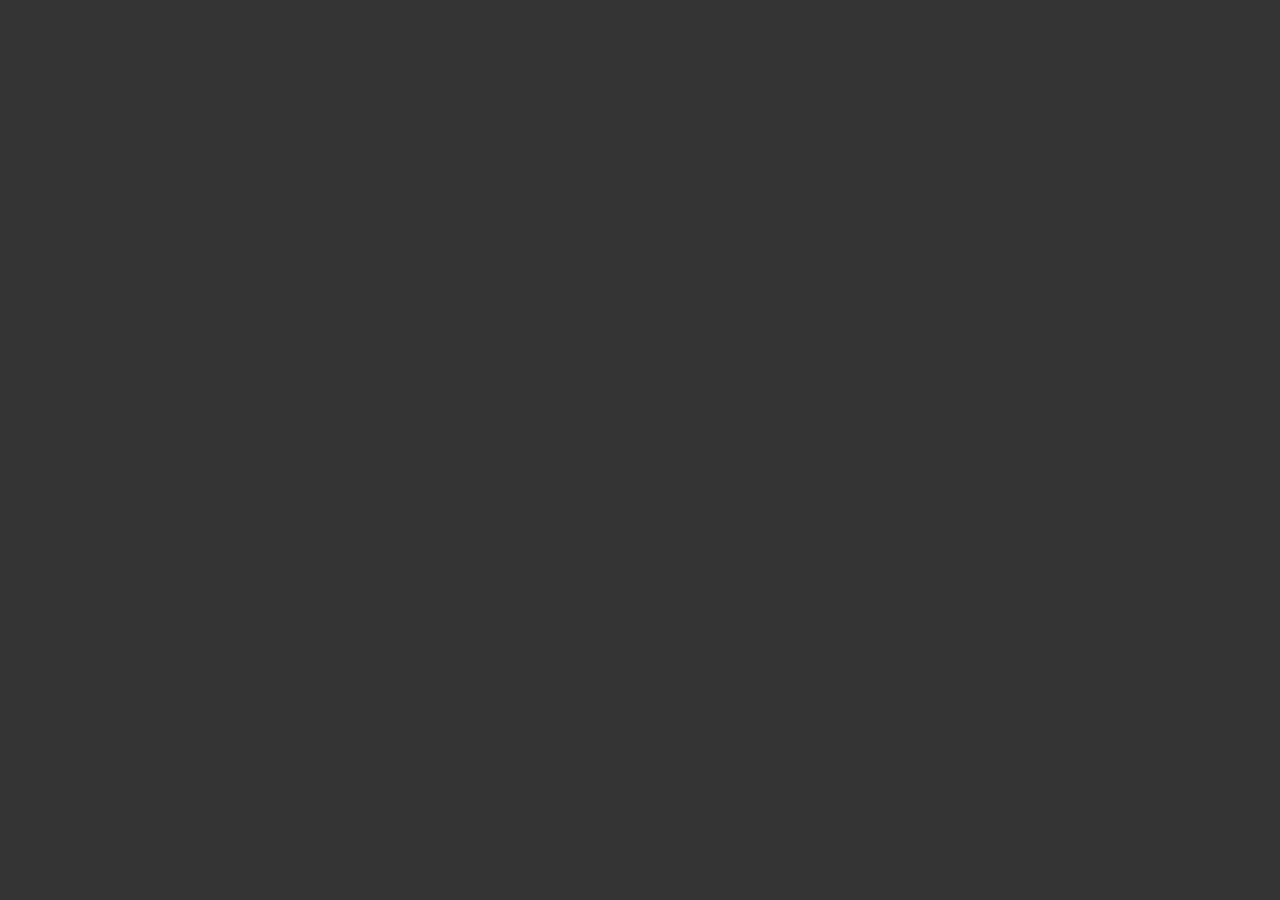
==== index.html @ e5a296b5 "index" ====
<!DOCTYPE html>
<html lang="fr">
<head>
    <meta charset="UTF-8">
    <meta name="viewport" content="width=device-width, initial-scale=1.0">
    <style>
        body {
            font-family: 'Segoe UI', Tahoma, Geneva, Verdana, sans-serif;
            background-color: #333; /* Couleur de fond sombre */
            color: #fff; /* Couleur du texte clair */
            margin: 0;
            padding: 0;
            box-sizing: border-box;
        }

        .container {
            width: 80%;
            margin: 50px auto;
            background-color: #444; /* Couleur de fond plus foncée */
            border-radius: 10px;
            padding: 30px;
            opacity: 0;
            animation: fadeIn 1s ease forwards;
            display: flex;
            flex-wrap: wrap;
            gap: 20px;
        }

        .section {
            flex: 1;
            padding: 20px;
            border-radius: 8px;
            box-shadow: 0 0 10px rgba(0, 0, 0, 0.3); /* Ombre initiale */
            opacity: 0;
            animation: fadeIn 1s ease forwards;
            transition: box-shadow 0.3s ease; /* Transition de l'ombre */
        }

        .section:hover {
            box-shadow: 0 0 20px rgba(189, 189, 189, 0.7); /* Ombre au survol */
        }

        h1 {
            width: 100%;
            text-align: center;
            color: #fff;
            margin-bottom: 20px;
            opacity: 0;
            animation: slideInTitle 1s ease forwards, fadeIn 1s ease forwards;
            animation-delay: 0.5s;
        }

        .info, .photos, .category {
            flex: 1;
            padding: 20px;
            border-radius: 8px;
            box-shadow: 0 0 10px rgba(0, 0, 0, 0.3); /* Ombre initiale */
            opacity: 0;
            animation: fadeIn 1s ease forwards;
            transition: box-shadow 0.3s ease; /* Transition de l'ombre */
        }

        .info:hover, .photos:hover, .category:hover {
            box-shadow: 0 0 20px rgba(189, 189, 189, 0.7); /* Ombre au survol */
        }

        .photos img {
            width: 150px;
            height: auto;
            margin: 10px;
            border-radius: 50%;
            transition: transform 0.3s ease;
        }

        .photos img:hover {
            transform: scale(1.1);
        }

        .category ul {
            list-style: none;
            padding: 0;
            margin: 0;
        }

        .category ul li {
            margin-bottom: 5px;
            color: #ccc; /* Couleur du texte plus clair */
        }

        @media (max-width: 768px) {
            .container {
                width: 90%;
            }
        }

        @keyframes fadeIn {
            from {
                opacity: 0;
                transform: translateY(-20px);
            }
            to {
                opacity: 1;
                transform: translateY(0);
            }
        }

        @keyframes slideInTitle {
            from {
                transform: translateY(-20px);
            }
            to {
                transform: translateY(0);
            }
        }
    </style>
    <title>CV Git</title>
</head>
<body>
    <div class="container">
        <div class="section">
            <h1>Mon CV Git</h1>
        </div>
        <div class="info section" style="animation-delay: 1s;">
            <h2>Informations personnelles</h2>
            <p><strong>Nom:</strong> LAMONNIER Alexis </p>
            <p><strong>Poste:</strong> Etudiant </p>
            <p><strong>Expérience:</strong> 1 an </p>
            <p><strong>Compétences:</strong> HTML, CSS, JavaScript, PHP, Python, Git</p>
            <p><strong>Contact:</strong> alexis.lamonnier@gmail.com</p>
        </div>
        <div class="photos section" style="animation-delay: 1.5s;">
            <h2>Photos</h2>
            <img src="photo1.jpg" alt="Photo 1">
            <img src="photo2.jpg" alt="Photo 2">
            <img src="photo3.jpg" alt="Photo 3">
        </div>
        <div class="category section" style="animation-delay: 2s;">
            <h2>Passions</h2>
            <ul>
                <li>Informatique</li>
                <li>Voyages</li>
                <li>Sport</li>
                <li>Milieu Militaire</li>
            </ul>
        </div>
    </div>
</body>
</html>
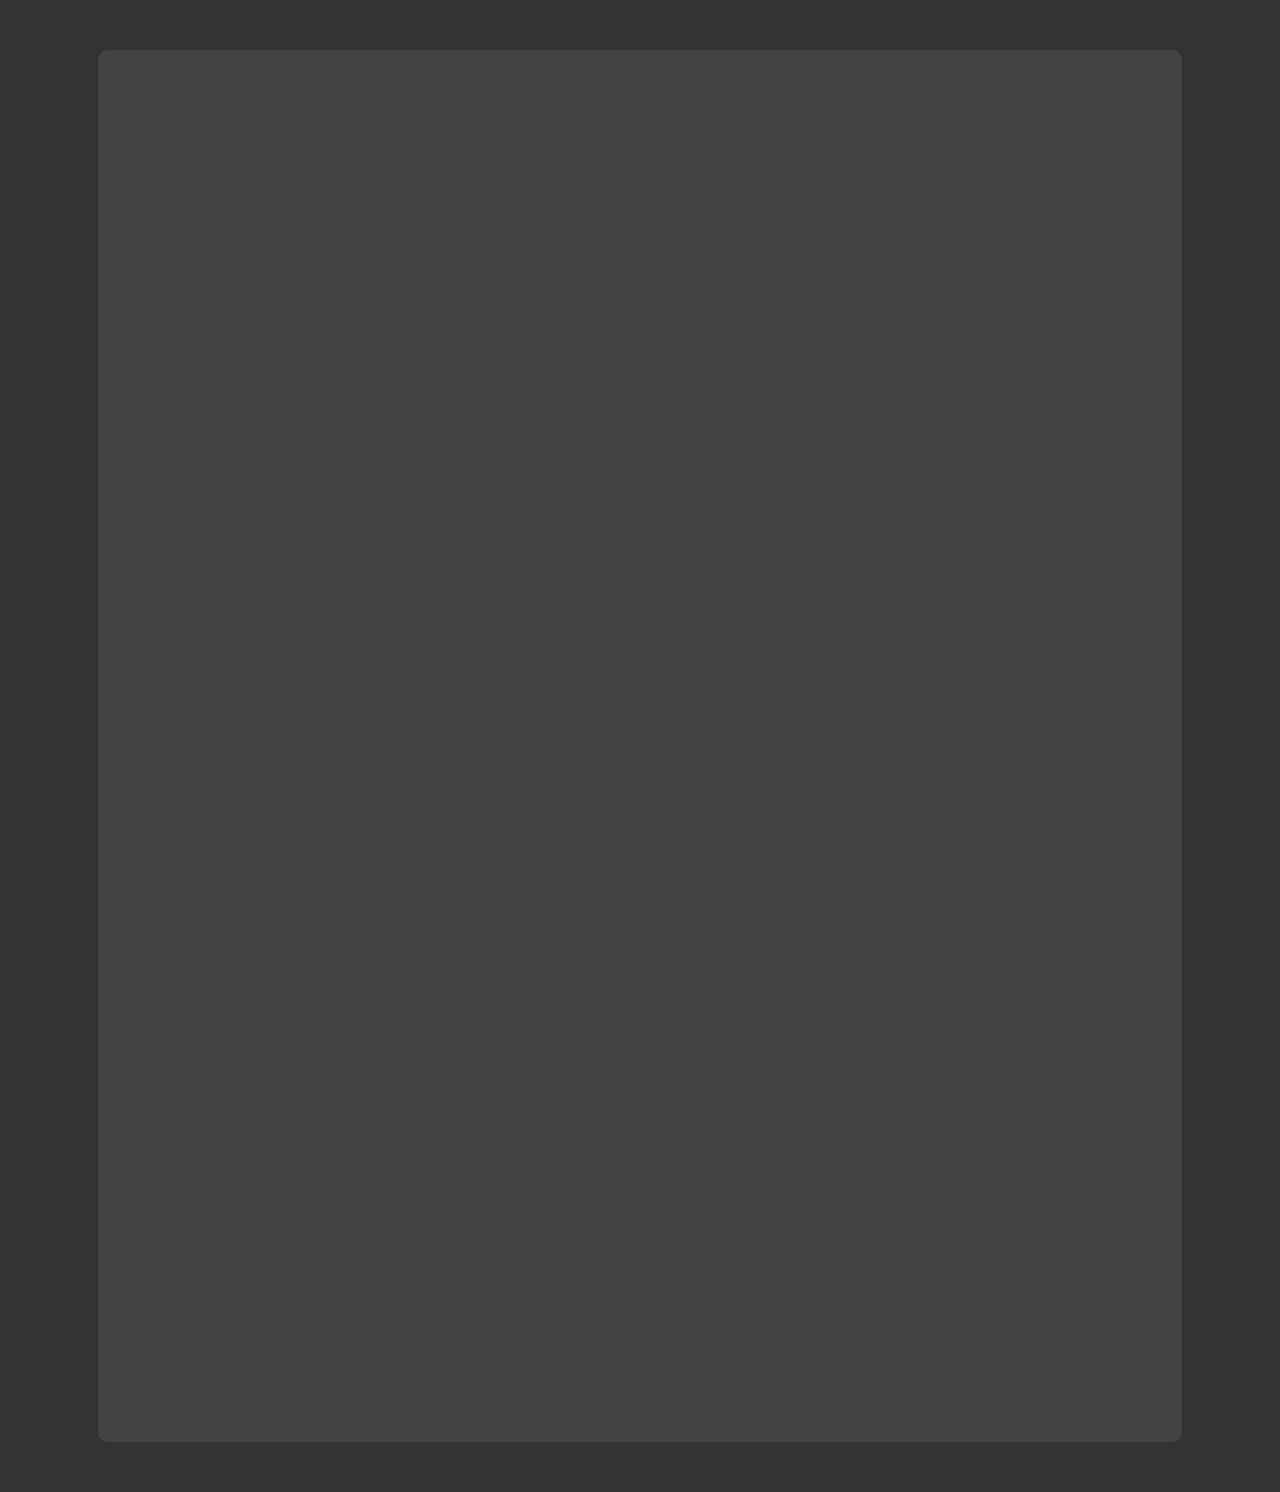
==== commit d8a0e94f: "modification de pas mal de chose ' ajout du JS '" ====
--- a/index.html
+++ b/index.html
@@ -3,145 +3,76 @@
 <head>
     <meta charset="UTF-8">
     <meta name="viewport" content="width=device-width, initial-scale=1.0">
-    <style>
-        body {
-            font-family: 'Segoe UI', Tahoma, Geneva, Verdana, sans-serif;
-            background-color: #333; /* Couleur de fond sombre */
-            color: #fff; /* Couleur du texte clair */
-            margin: 0;
-            padding: 0;
-            box-sizing: border-box;
-        }
-
-        .container {
-            width: 80%;
-            margin: 50px auto;
-            background-color: #444; /* Couleur de fond plus foncée */
-            border-radius: 10px;
-            padding: 30px;
-            opacity: 0;
-            animation: fadeIn 1s ease forwards;
-            display: flex;
-            flex-wrap: wrap;
-            gap: 20px;
-        }
-
-        .section {
-            flex: 1;
-            padding: 20px;
-            border-radius: 8px;
-            box-shadow: 0 0 10px rgba(0, 0, 0, 0.3); /* Ombre initiale */
-            opacity: 0;
-            animation: fadeIn 1s ease forwards;
-            transition: box-shadow 0.3s ease; /* Transition de l'ombre */
-        }
-
-        .section:hover {
-            box-shadow: 0 0 20px rgba(189, 189, 189, 0.7); /* Ombre au survol */
-        }
-
-        h1 {
-            width: 100%;
-            text-align: center;
-            color: #fff;
-            margin-bottom: 20px;
-            opacity: 0;
-            animation: slideInTitle 1s ease forwards, fadeIn 1s ease forwards;
-            animation-delay: 0.5s;
-        }
-
-        .info, .photos, .category {
-            flex: 1;
-            padding: 20px;
-            border-radius: 8px;
-            box-shadow: 0 0 10px rgba(0, 0, 0, 0.3); /* Ombre initiale */
-            opacity: 0;
-            animation: fadeIn 1s ease forwards;
-            transition: box-shadow 0.3s ease; /* Transition de l'ombre */
-        }
-
-        .info:hover, .photos:hover, .category:hover {
-            box-shadow: 0 0 20px rgba(189, 189, 189, 0.7); /* Ombre au survol */
-        }
-
-        .photos img {
-            width: 150px;
-            height: auto;
-            margin: 10px;
-            border-radius: 50%;
-            transition: transform 0.3s ease;
-        }
-
-        .photos img:hover {
-            transform: scale(1.1);
-        }
-
-        .category ul {
-            list-style: none;
-            padding: 0;
-            margin: 0;
-        }
-
-        .category ul li {
-            margin-bottom: 5px;
-            color: #ccc; /* Couleur du texte plus clair */
-        }
-
-        @media (max-width: 768px) {
-            .container {
-                width: 90%;
-            }
-        }
-
-        @keyframes fadeIn {
-            from {
-                opacity: 0;
-                transform: translateY(-20px);
-            }
-            to {
-                opacity: 1;
-                transform: translateY(0);
-            }
-        }
-
-        @keyframes slideInTitle {
-            from {
-                transform: translateY(-20px);
-            }
-            to {
-                transform: translateY(0);
-            }
-        }
-    </style>
     <title>CV Git</title>
+    <link href="style.css" rel="stylesheet" type="text/css">
+    <script src="script.js" defer></script> 
 </head>
 <body>
     <div class="container">
-        <div class="section">
-            <h1>Mon CV Git</h1>
+        <h1>Mon CV Git</h1>
+
+        <div class="part" id="profile">
+            <h2 class="title-section">Profil personnel</h2>
+            <div class="sections">
+                <div class="section">
+                    <h3>Expérience</h3>
+                    <p>Ingénieur en développement web chez XYZ Inc. (2020-2022)</p>
+                    <p>Stage en développement logiciel chez ABC Company (2019)</p>
+                </div>
+                <div class="section">
+                    <h3>Informations personnelles</h3>
+                    <p>Nom: VotreNom</p>
+                    <p>Prénom: VotrePrénom</p>
+                    <p>Date de naissance: JJ/MM/AAAA</p>
+                    <!-- Ajoutez d'autres informations personnelles selon vos besoins -->
+                </div>
+                <div class="section">
+                    <h3>Compétences</h3>
+                    <ul>
+                        <li>HTML/CSS</li>
+                        <li>JavaScript (Vue.js, React)</li>
+                        <li>PHP (Laravel)</li>
+                        <li>Python (Django)</li>
+                        <li>Bases de données (MySQL, MongoDB)</li>
+                    </ul>
+                </div>
+            </div>
         </div>
-        <div class="info section" style="animation-delay: 1s;">
-            <h2>Informations personnelles</h2>
-            <p><strong>Nom:</strong> LAMONNIER Alexis </p>
-            <p><strong>Poste:</strong> Etudiant </p>
-            <p><strong>Expérience:</strong> 1 an </p>
-            <p><strong>Compétences:</strong> HTML, CSS, JavaScript, PHP, Python, Git</p>
-            <p><strong>Contact:</strong> alexis.lamonnier@gmail.com</p>
+
+        <div class="part" id="projects">
+            <h2 class="title-section">Projets personnels</h2>
+            <div class="sections">
+                <div class="section">
+                    <h3>Gestionnaire de tâches</h3>
+                    <p>Application web open source disponible sur GitHub.</p>
+                </div>
+                <div class="section">
+                    <h3>Blog personnel</h3>
+                    <p>Application web open source disponible sur GitHub.</p>
+                </div>
+            </div>
         </div>
-        <div class="photos section" style="animation-delay: 1.5s;">
-            <h2>Photos</h2>
-            <img src="photo1.jpg" alt="Photo 1">
-            <img src="photo2.jpg" alt="Photo 2">
-            <img src="photo3.jpg" alt="Photo 3">
+
+        <div class="part" id="contributions">
+            <h2 class="title-section">Contributions open source</h2>
+            <div class="sections">
+                <div class="section">
+                    <h3>GitHub</h3>
+                    <p>Actif sur GitHub, contributions à divers projets open source.</p>
+                </div>
+            </div>
         </div>
-        <div class="category section" style="animation-delay: 2s;">
-            <h2>Passions</h2>
-            <ul>
-                <li>Informatique</li>
-                <li>Voyages</li>
-                <li>Sport</li>
-                <li>Milieu Militaire</li>
-            </ul>
+
+        <div class="part" id="contact">
+            <h2 class="title-section">Informations de contact</h2>
+            <div class="sections">
+                <div class="section">
+                    <h3>Contact</h3>
+                    <p>Email: exemple@gmail.com</p>
+                    <p>Téléphone: +1234567890</p>
+                    <p>LinkedIn: linkedin.com/in/exemple</p>
+                </div>
+            </div>
         </div>
     </div>
 </body>
--- a/style.css
+++ b/style.css
@@ -0,0 +1,125 @@
+body {
+    font-family: 'Segoe UI', Tahoma, Geneva, Verdana, sans-serif;
+    background-color: #333; /* Couleur de fond sombre */
+    color: #fff; /* Couleur du texte clair */
+    margin: 0;
+    padding: 0;
+    box-sizing: border-box;
+}
+
+.container {
+    width: 80%;
+    margin: 50px auto;
+    background-color: #444; /* Couleur de fond plus foncée */
+    border-radius: 10px;
+    padding: 30px;
+}
+
+.part {
+    margin-bottom: 30px;
+    opacity: 0;
+    animation: fadeIn 1s ease forwards;
+}
+
+.title-section {
+    text-align: center;
+    margin-bottom: 20px;
+}
+
+.sections {
+    display: flex;
+    justify-content: space-between; /* Ajustement de l'espacement entre les sections */
+    flex-wrap: wrap;
+}
+
+.section {
+    flex-basis: calc(33.33% - 40px); /* Largeur fixe pour chaque section avec marge */
+    padding: 20px;
+    border-radius: 8px;
+    box-shadow: 0 0 10px rgba(0, 0, 0, 0.3); /* Ombre initiale */
+    transition: box-shadow 0.3s ease; /* Transition de l'ombre */
+    margin-bottom: 20px;
+}
+
+.section:hover {
+    box-shadow: 0 0 20px rgba(189, 189, 189, 0.7); /* Ombre au survol */
+}
+
+h1 {
+    width: 100%;
+    text-align: center;
+    color: #fff;
+    margin-bottom: 20px;
+    opacity: 0;
+    animation: slideInTitle 1s ease forwards, fadeIn 1s ease forwards;
+    animation-delay: 0.5s;
+}
+
+ul {
+    list-style: none;
+    padding: 0;
+    margin: 0;
+}
+
+li {
+    margin-bottom: 10px;
+}
+
+@media (max-width: 768px) {
+    .container {
+        width: 90%;
+    }
+    .section {
+        flex-basis: calc(50% - 40px); /* Ajustement pour les écrans plus petits */
+    }
+}
+
+@keyframes fadeIn {
+    from {
+        opacity: 0;
+        transform: translateY(-20px);
+    }
+    to {
+        opacity: 1;
+        transform: translateY(0);
+    }
+}
+
+@keyframes slideInTitle {
+    from {
+        transform: translateY(-20px);
+    }
+    to {
+        transform: translateY(0);
+    }
+}
+
+#projects .sections {
+    display: flex;
+    flex-wrap: wrap;
+    justify-content: space-between; /* Répartit les sections de manière égale sur la ligne */
+}
+
+#projects .section {
+    flex: 1 0 calc(50% - 20px); /* Le projet peut grandir, mais ne rétrécira pas. La largeur est la moitié moins la marge */
+    margin-bottom: 20px;
+}
+
+#contributions .sections,
+#contact .sections {
+    display: flex;
+    flex-wrap: wrap;
+    justify-content: space-between; /* Répartit les sections de manière égale sur la ligne */
+}
+
+#contributions .section,
+#contact .section {
+    flex: 1 0 calc(50% - 20px); /* Le projet peut grandir, mais ne rétrécira pas. La largeur est la moitié moins la marge */
+    margin-bottom: 20px;
+}
+
+.section li,
+.section h3,
+.section p {
+    text-align: center;
+}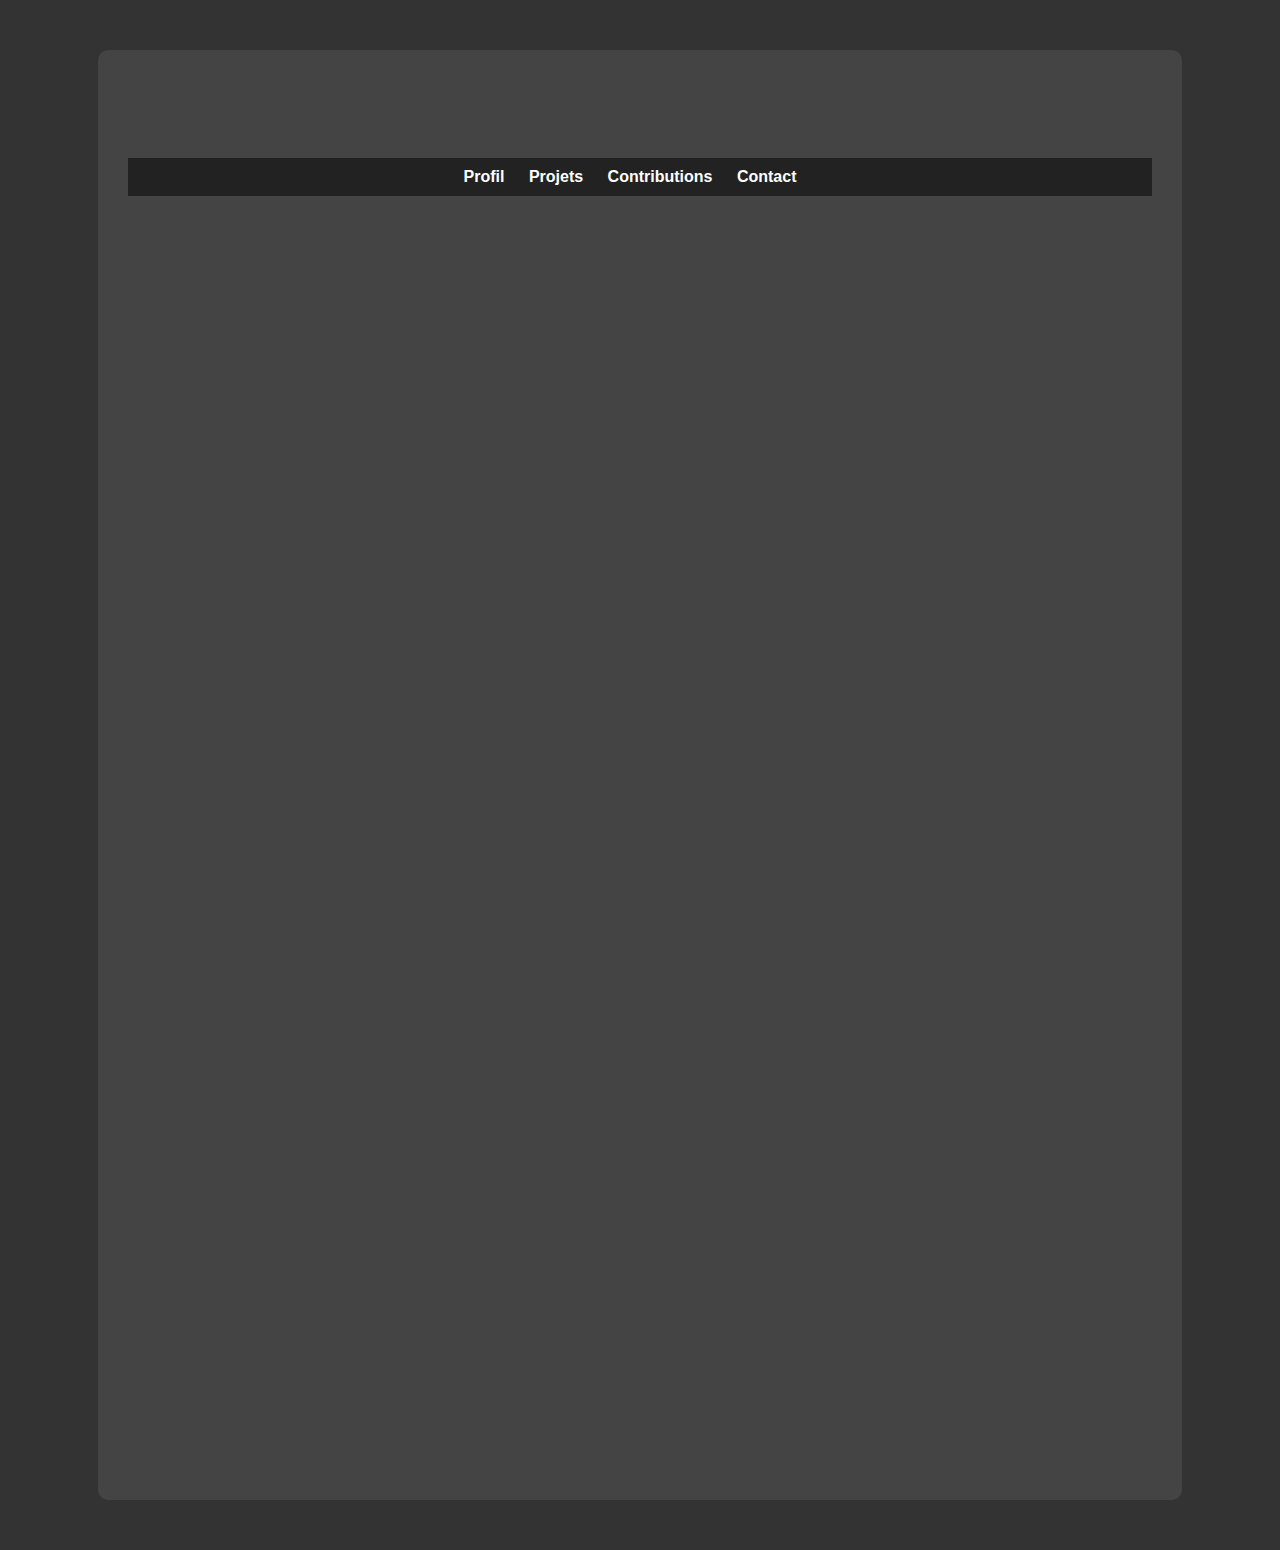
==== commit 335431dd: "test" ====
--- a/index.html
+++ b/index.html
@@ -10,7 +10,14 @@
 <body>
     <div class="container">
         <h1>Mon CV Git</h1>
-
+        <nav>
+            <ul>
+                <li><a href="#profile">Profil</a></li>
+                <li><a href="#projects">Projets</a></li>
+                <li><a href="#contributions">Contributions</a></li>
+                <li><a href="#contact">Contact</a></li>
+            </ul>
+        </nav>
         <div class="part" id="profile">
             <h2 class="title-section">Profil personnel</h2>
             <div class="sections">
@@ -38,7 +45,6 @@
                 </div>
             </div>
         </div>
-
         <div class="part" id="projects">
             <h2 class="title-section">Projets personnels</h2>
             <div class="sections">
--- a/style.css
+++ b/style.css
@@ -122,4 +122,48 @@
 .section h3,
 .section p {
     text-align: center;
+}
+nav {
+    background-color: #222;
+    padding: 10px 0;
+    text-align: center; /* Pour centrer les éléments horizontalement */
+}
+
+nav ul {
+    list-style: none;
+    margin: 0;
+    padding: 0;
+}
+
+nav ul li {
+    display: inline;
+    margin-right: 20px;
+}
+
+nav ul li a {
+    text-decoration: none;
+    color: #fff;
+    font-weight: bold;
+}
+
+nav ul li a:hover {
+    color: white; /* Couleur de texte au survol */
+    text-shadow: 0 0 10px white; /* Lueur bleu clair */
+}
+
+.part {
+    opacity: 0;
+    transform: translateY(-20px);
+    animation: fadeInUp 1s ease forwards;
+}
+
+@keyframes fadeInUp {
+    from {
+        opacity: 0;
+        transform: translateY(-20px);
+    }
+    to {
+        opacity: 1;
+        transform: translateY(0);
+    }
 }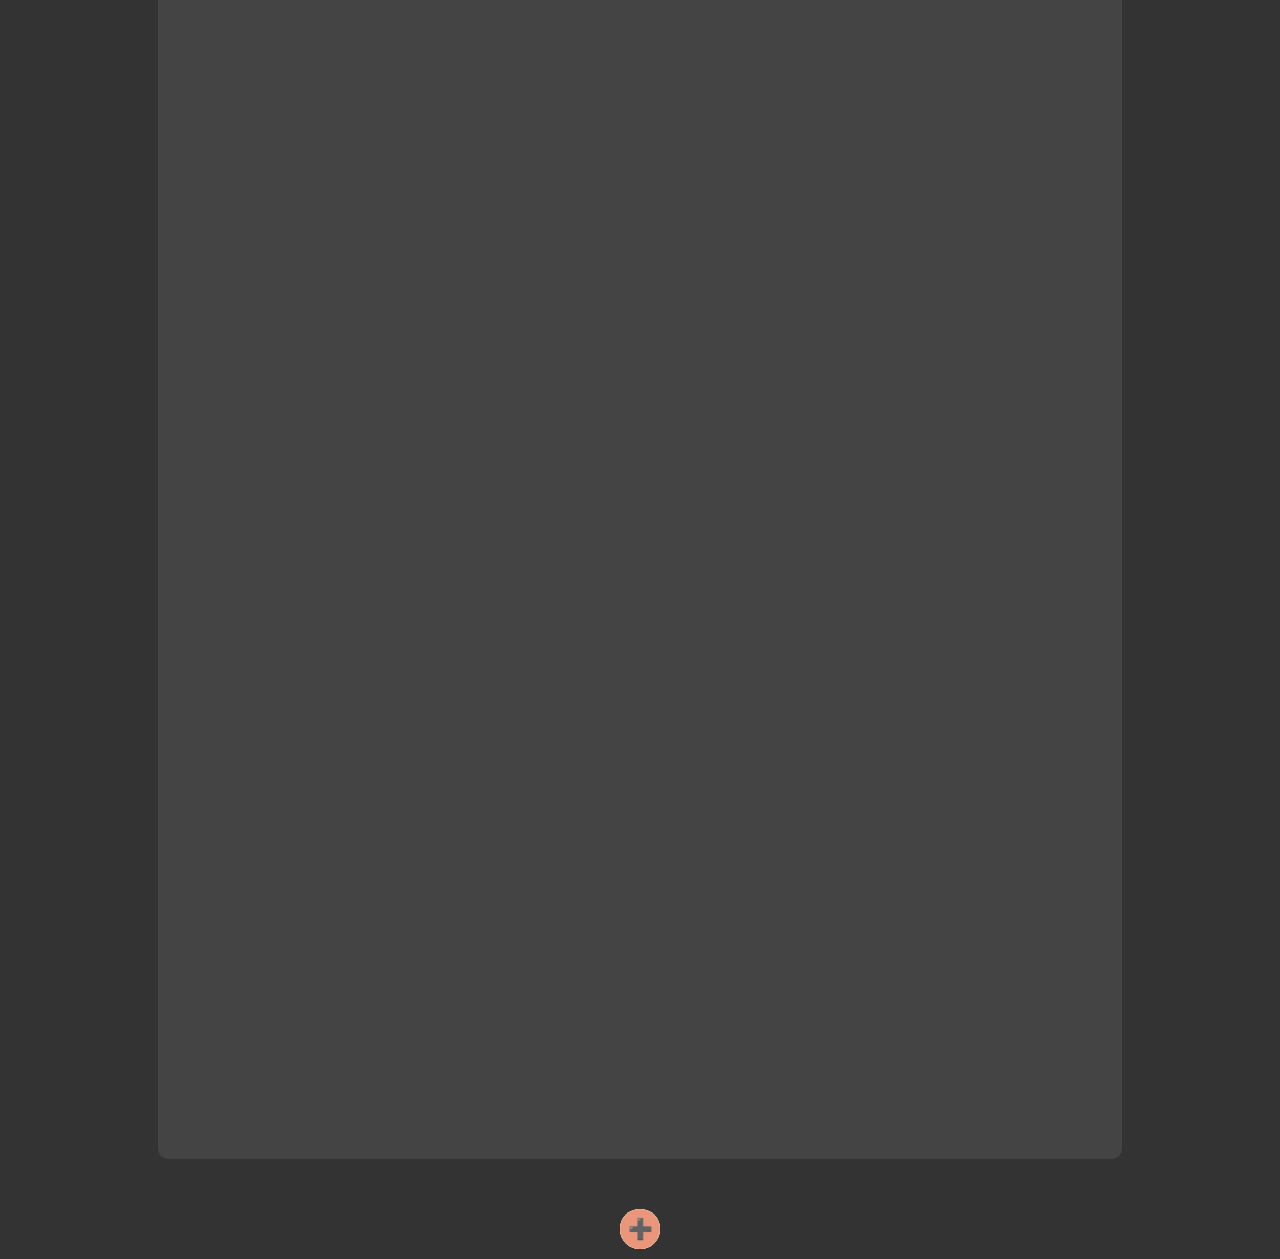
==== commit ead46ea9: "test" ====
--- a/index.html
+++ b/index.html
@@ -82,4 +82,42 @@
         </div>
     </div>
 </body>
+<div class="menu" class="active">
+    <button class="menu-toggle">
+        <span aria-hidden="true">➕</span>
+        <span class="sr-only">menu trigger</span>
+    </button>
+    <ul class="menu-items">
+        <li class="item">
+            <button>
+                <span aria-hidden="true">♥️</span>
+                <span class="sr-only">add to favorites</span>
+            </button>
+        </li>
+        <li class="item">
+            <button>
+                <span aria-hidden="true">💾</span>
+                <span class="sr-only">save to collection</span>
+            </button>
+        </li>
+        <li class="item">
+            <button>
+                <span aria-hidden="true">🔗</span>
+                <span class="sr-only">copy link</span>
+            </button>
+        </li>
+        <li class="item">
+            <button>
+                <span aria-hidden="true">✉️</span>
+                <span class="sr-only">email</span>
+            </button>
+        </li>
+        <li class="item">
+            <button>
+                <span aria-hidden="true">🛒</span>
+                <span class="sr-only">add to cart</span>
+            </button>
+        </li>
+    </ul>
+</div>
 </html>--- a/style.css
+++ b/style.css
@@ -166,4 +166,164 @@
         opacity: 1;
         transform: translateY(0);
     }
+}
+.title-section {
+    text-align: center;
+    margin-bottom: 20px;
+    text-shadow: 2px 2px 4px rgba(0, 0, 0, 0.5); /* Text shadow pour les titres */
+}
+
+.sections {
+    display: flex;
+    justify-content: space-between; /* Ajustement de l'espacement entre les sections */
+    flex-wrap: wrap;
+}
+
+
+.section {
+    flex-basis: calc(33.33% - 40px); /* Largeur fixe pour chaque section avec marge */
+    padding: 20px;
+    border-radius: 8px;
+    background-color: #555; /* Couleur de fond des sections */
+    transition: background-color 0.3s ease; /* Transition de la couleur de fond */
+    margin-bottom: 20px;
+}
+
+.section:hover {
+    background-color: #666; /* Couleur de fond des sections au survol */
+}
+
+.section h3 {
+    text-align: center; /* Centrer le texte à l'intérieur de la section */
+    text-shadow: 1px 1px 2px rgba(0, 0, 0, 0.8); /* Text shadow pour les titres des sections */
+}
+
+.section p {
+    text-align: center; /* Centrer le texte à l'intérieur de la section */
+}
+@import url('https://fonts.googleapis.com/css2?family=Noto+Emoji:wght@600&display=swap');
+
+:root {
+  --btn-size: 2.5rem;
+  --extra-space: 1.2rem;
+}
+
+/* Where the magic happens */
+.item {
+  --radius: calc(var(--btn-size) + var(--extra-space));
+  background-color: var(--bg);
+  transform: translateX(calc(cos(var(--angle)) * var(--radius)))
+             translateY(calc(sin(var(--angle) * -1) * var(--radius)))
+             rotate(0deg);
+  transition: all 0.3s var(--delay) ease;
+}
+
+/* Every item gets a background, angle, and delay */
+
+.item:nth-child(1) {
+  --bg: pink;
+  --angle: 0deg;
+  --delay: 0s;
+}
+
+.item:nth-child(2) {
+  --bg: thistle;
+  --angle: 45deg;
+  --delay: 0.1s;
+}
+
+.item:nth-child(3) {
+  --bg: paleturquoise;
+  --angle: 90deg;
+  --delay: 0.2s;
+}
+
+.item:nth-child(4) {
+  --bg: lightgreen;
+  --angle: 135deg;
+  --delay: 0.3s;
+}
+
+.item:nth-child(5) {
+  --bg: peachpuff;
+  --angle: 180deg;
+  --delay: 0.4s;
+}
+
+.menu:not(:focus-within) .item {
+  --radius: 0;
+  --angle: 0;
+  rotate: 45deg;
+}
+
+/* rotate the "plus" */
+/* .menu-toggle > div {
+  transition: transform 0.3s;
+}
+
+.menu:focus-within .menu-toggle > div {
+  transform: rotate(90deg);
+} */
+
+/* Blah blah */
+
+.item {
+  border-radius: 50%;
+  width: var(--btn-size);
+  aspect-ratio: 1/1;
+}
+
+.menu-toggle {
+  border-radius: 50%;
+  width: var(--btn-size);
+  aspect-ratio: 1/1;
+  background: darksalmon;
+  z-index: 1;
+}
+
+/* Grid piles */
+
+.menu,
+.menu-items,
+body,
+.item {
+  display: grid;
+  place-content: center;
+}
+
+.menu > *,
+.menu-items > *,
+body > *
+.item button {
+  grid-area: 1/1;
+}
+
+/* Resets, etc. */
+/* visually-hidden ala https://www.scottohara.me/blog/2017/04/14/inclusively-hidden.html */
+.sr-only {
+  clip: rect(0 0 0 0); 
+  clip-path: inset(50%);
+  height: 1px;
+  overflow: hidden;
+  position: absolute;
+  white-space: nowrap; 
+  width: 1px;
+}
+
+button {
+  border: none;
+  background: none;
+  font-family: 'Noto Emoji';
+  color: #222;
+  font-size: 1.25rem;
+}
+
+button:focus-visible {
+  outline: 2px dashed deeppink;
+  border-radius: 50%;
+  aspect-ratio: 1/1;
+}
+
+body {
+  height: 100vh;
 }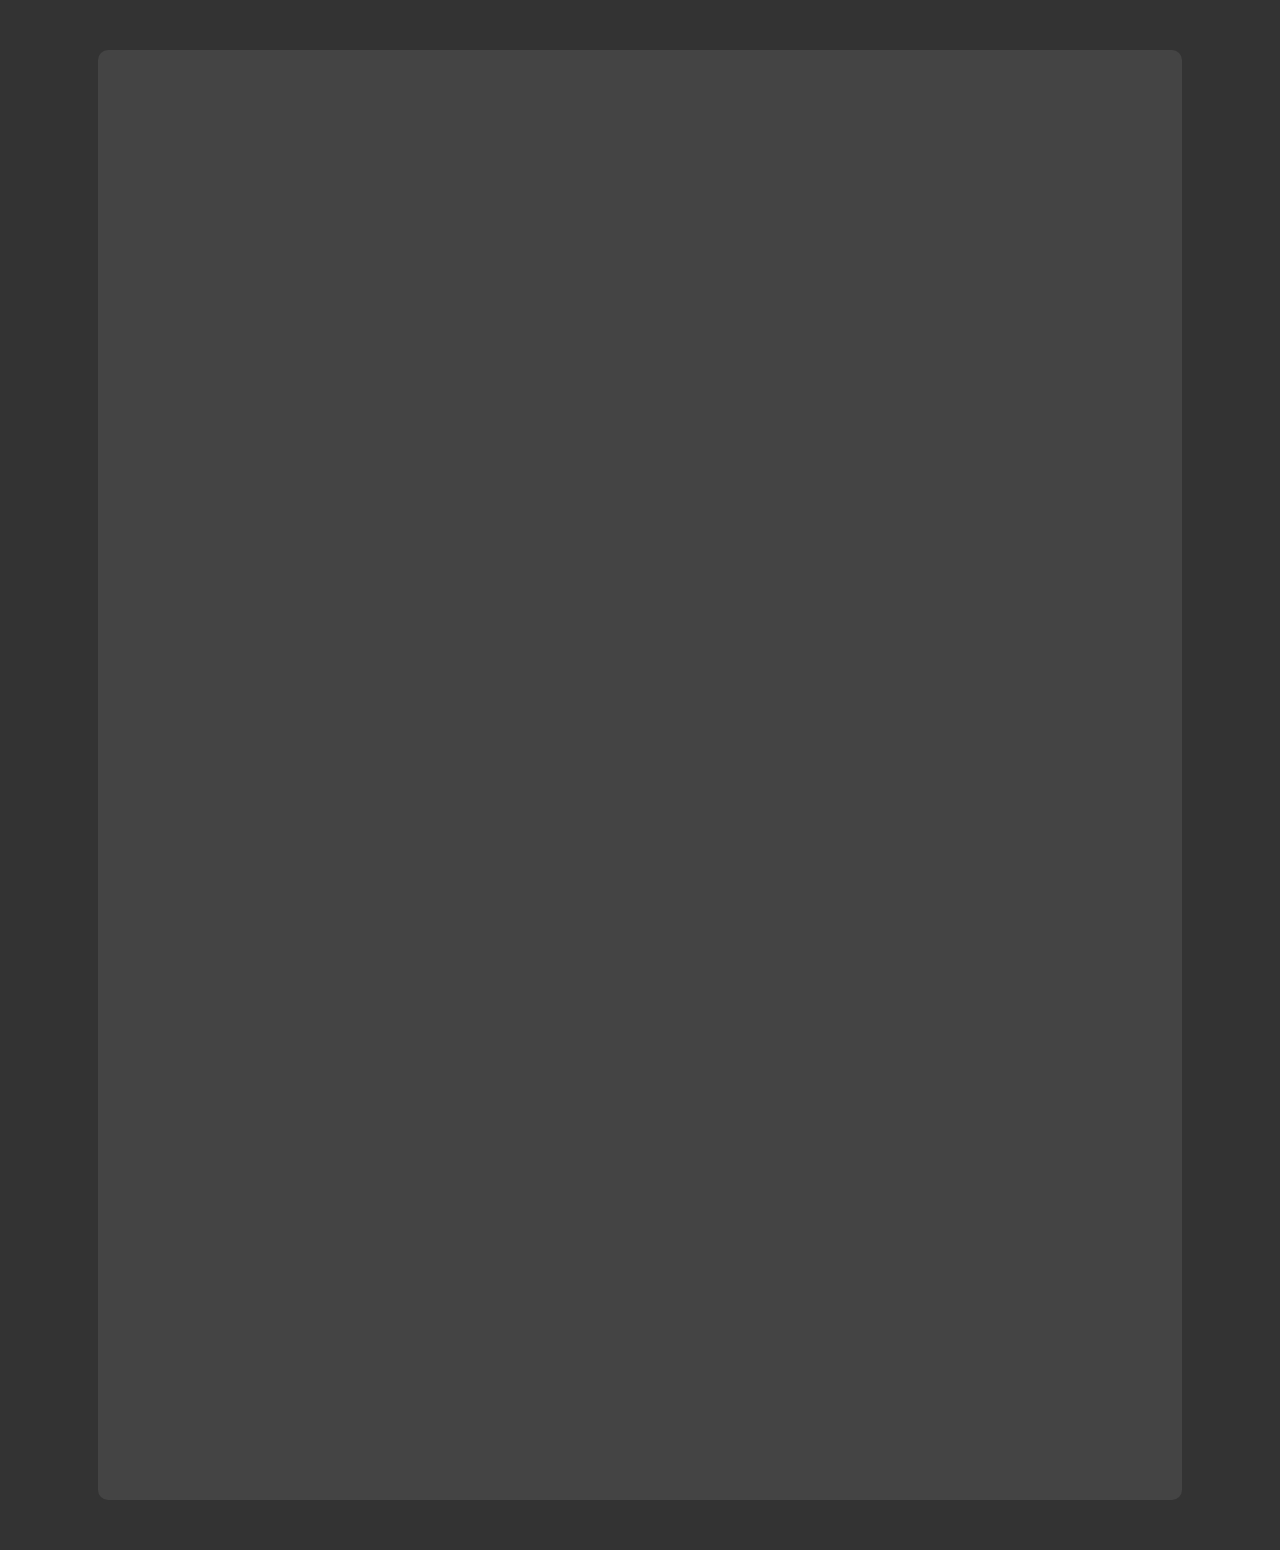
==== commit c2be426a: "oui" ====
--- a/index.html
+++ b/index.html
@@ -82,42 +82,5 @@
         </div>
     </div>
 </body>
-<div class="menu" class="active">
-    <button class="menu-toggle">
-        <span aria-hidden="true">➕</span>
-        <span class="sr-only">menu trigger</span>
-    </button>
-    <ul class="menu-items">
-        <li class="item">
-            <button>
-                <span aria-hidden="true">♥️</span>
-                <span class="sr-only">add to favorites</span>
-            </button>
-        </li>
-        <li class="item">
-            <button>
-                <span aria-hidden="true">💾</span>
-                <span class="sr-only">save to collection</span>
-            </button>
-        </li>
-        <li class="item">
-            <button>
-                <span aria-hidden="true">🔗</span>
-                <span class="sr-only">copy link</span>
-            </button>
-        </li>
-        <li class="item">
-            <button>
-                <span aria-hidden="true">✉️</span>
-                <span class="sr-only">email</span>
-            </button>
-        </li>
-        <li class="item">
-            <button>
-                <span aria-hidden="true">🛒</span>
-                <span class="sr-only">add to cart</span>
-            </button>
-        </li>
-    </ul>
 </div>
 </html>--- a/style.css
+++ b/style.css
@@ -1,3 +1,4 @@
+/* Styles de base */
 body {
     font-family: 'Segoe UI', Tahoma, Geneva, Verdana, sans-serif;
     background-color: #333; /* Couleur de fond sombre */
@@ -18,7 +19,7 @@
 .part {
     margin-bottom: 30px;
     opacity: 0;
-    animation: fadeIn 1s ease forwards;
+    animation: fadeInUp 1s ease forwards;
 }
 
 .title-section {
@@ -39,6 +40,7 @@
     box-shadow: 0 0 10px rgba(0, 0, 0, 0.3); /* Ombre initiale */
     transition: box-shadow 0.3s ease; /* Transition de l'ombre */
     margin-bottom: 20px;
+    text-align: center; /* Centrer le contenu à l'intérieur de chaque section */
 }
 
 .section:hover {
@@ -201,129 +203,66 @@
 .section p {
     text-align: center; /* Centrer le texte à l'intérieur de la section */
 }
-@import url('https://fonts.googleapis.com/css2?family=Noto+Emoji:wght@600&display=swap');
-
-:root {
-  --btn-size: 2.5rem;
-  --extra-space: 1.2rem;
-}
-
-/* Where the magic happens */
-.item {
-  --radius: calc(var(--btn-size) + var(--extra-space));
-  background-color: var(--bg);
-  transform: translateX(calc(cos(var(--angle)) * var(--radius)))
-             translateY(calc(sin(var(--angle) * -1) * var(--radius)))
-             rotate(0deg);
-  transition: all 0.3s var(--delay) ease;
-}
-
-/* Every item gets a background, angle, and delay */
-
-.item:nth-child(1) {
-  --bg: pink;
-  --angle: 0deg;
-  --delay: 0s;
-}
-
-.item:nth-child(2) {
-  --bg: thistle;
-  --angle: 45deg;
-  --delay: 0.1s;
-}
-
-.item:nth-child(3) {
-  --bg: paleturquoise;
-  --angle: 90deg;
-  --delay: 0.2s;
-}
-
-.item:nth-child(4) {
-  --bg: lightgreen;
-  --angle: 135deg;
-  --delay: 0.3s;
-}
-
-.item:nth-child(5) {
-  --bg: peachpuff;
-  --angle: 180deg;
-  --delay: 0.4s;
-}
-
-.menu:not(:focus-within) .item {
-  --radius: 0;
-  --angle: 0;
-  rotate: 45deg;
-}
-
-/* rotate the "plus" */
-/* .menu-toggle > div {
-  transition: transform 0.3s;
-}
-
-.menu:focus-within .menu-toggle > div {
-  transform: rotate(90deg);
-} */
-
-/* Blah blah */
-
-.item {
-  border-radius: 50%;
-  width: var(--btn-size);
-  aspect-ratio: 1/1;
-}
-
-.menu-toggle {
-  border-radius: 50%;
-  width: var(--btn-size);
-  aspect-ratio: 1/1;
-  background: darksalmon;
-  z-index: 1;
-}
-
-/* Grid piles */
-
-.menu,
-.menu-items,
-body,
-.item {
-  display: grid;
-  place-content: center;
-}
-
-.menu > *,
-.menu-items > *,
-body > *
-.item button {
-  grid-area: 1/1;
-}
-
-/* Resets, etc. */
-/* visually-hidden ala https://www.scottohara.me/blog/2017/04/14/inclusively-hidden.html */
-.sr-only {
-  clip: rect(0 0 0 0); 
-  clip-path: inset(50%);
-  height: 1px;
-  overflow: hidden;
-  position: absolute;
-  white-space: nowrap; 
-  width: 1px;
-}
-
-button {
-  border: none;
-  background: none;
-  font-family: 'Noto Emoji';
-  color: #222;
-  font-size: 1.25rem;
-}
-
-button:focus-visible {
-  outline: 2px dashed deeppink;
-  border-radius: 50%;
-  aspect-ratio: 1/1;
-}
-
-body {
-  height: 100vh;
+
+/* Animation pour le contenu de chaque partie */
+.part {
+    opacity: 0;
+    transform: translateY(-20px);
+    animation: fadeInUp 1s ease forwards;
+}
+
+@keyframes fadeInUp {
+    from {
+        opacity: 0;
+        transform: translateY(-20px);
+    }
+    to {
+        opacity: 1;
+        transform: translateY(0);
+    }
+}
+
+/* Animation pour le titre */
+.title-section {
+    text-align: center;
+    margin-bottom: 20px;
+    text-shadow: 2px 2px 4px rgba(0, 0, 0, 0.5); /* Ombre portée pour le titre */
+    opacity: 0;
+    animation: slideInTitle 1s ease forwards, fadeIn 1s ease forwards;
+    animation-delay: 0.5s; /* Délai avant le début de l'animation */
+}
+
+@keyframes slideInTitle {
+    from {
+        transform: translateY(-20px);
+    }
+    to {
+        transform: translateY(0);
+    }
+}
+
+/* Animation pour le menu */
+nav {
+    background-color: #222;
+    padding: 10px 0;
+    text-align: center; /* Centrer le texte du menu */
+    opacity: 0;
+    animation: fadeIn 1s ease forwards;
+    animation-delay: 1s; /* Délai avant le début de l'animation */
+}
+
+/* Animation pour les éléments du menu */
+nav ul li {
+    opacity: 0;
+    animation: fadeIn 1s ease forwards;
+    animation-delay: 1.5s; /* Délai avant le début de l'animation */
+}
+
+@keyframes fadeIn {
+    from {
+        opacity: 0;
+    }
+    to {
+        opacity: 1;
+    }
 }